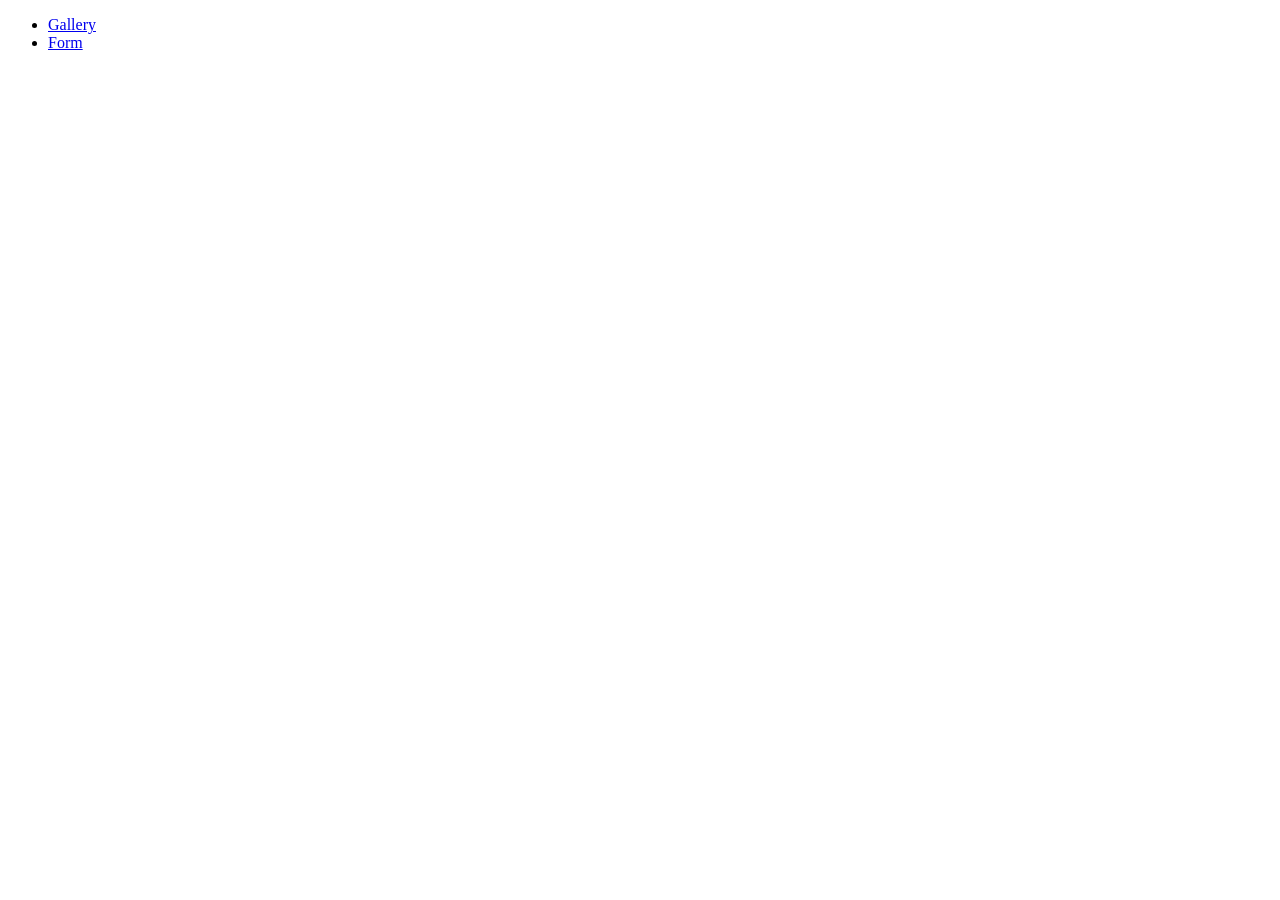
==== src/index.html @ c19de5c8 "Initial commit" ====
<!DOCTYPE html>
<html lang="en">
  <head>
    <meta charset="UTF-8" />
    <link rel="icon" type="image/svg+xml" href="/favicon.svg" />
    <meta name="viewport" content="width=device-width, initial-scale=1.0" />
    <title>Homework 9</title>
    <link rel="stylesheet" href="/css/styles.css" />
  </head>
  <body>
    <ul>
      <li><a href="01-gallery.html">Gallery</a></li>
      <li><a href="02-form.html">Form</a></li>
    </ul>
  </body>
</html>
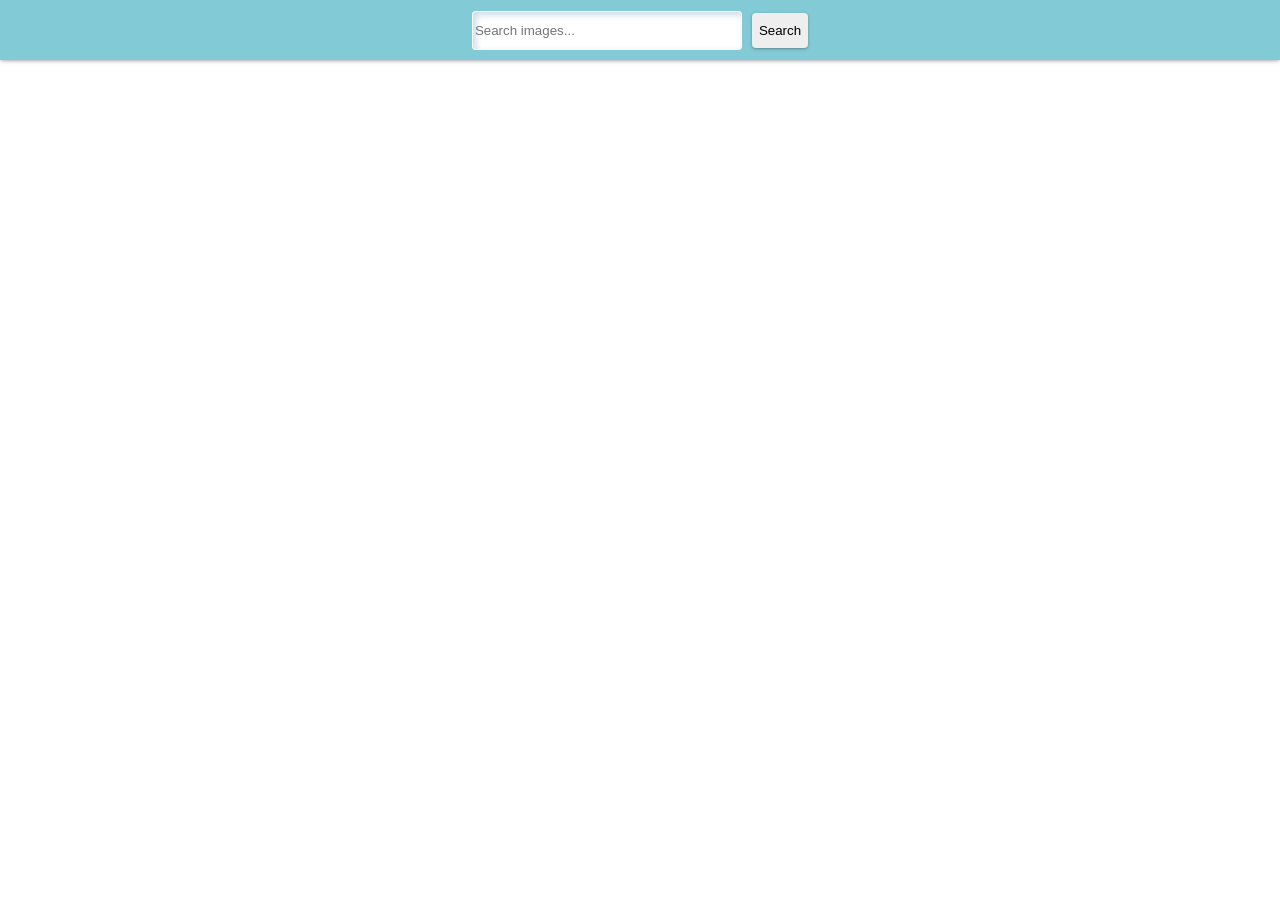
==== commit 4d09fa78: "first" ====
--- a/src/index.html
+++ b/src/index.html
@@ -4,13 +4,23 @@
     <meta charset="UTF-8" />
     <link rel="icon" type="image/svg+xml" href="/favicon.svg" />
     <meta name="viewport" content="width=device-width, initial-scale=1.0" />
-    <title>Homework 9</title>
-    <link rel="stylesheet" href="/css/styles.css" />
+    <title>Homework 11</title>
+    <link rel="stylesheet" href="./css/styles.css" />
   </head>
   <body>
-    <ul>
-      <li><a href="01-gallery.html">Gallery</a></li>
-      <li><a href="02-form.html">Form</a></li>
-    </ul>
+    <form class="search-form" id="search-form">
+      <input
+        class="input"
+        type="text"
+        name="searchQuery"
+        autocomplete="off"
+        placeholder="Search images..."
+      />
+      <button class="search-btn" type="submit">Search</button>
+    </form>
+
+    <div class="gallery"></div>
+
+    <script type="module" src="./main.js"></script>
   </body>
 </html>
--- a/src/css/styles.css
+++ b/src/css/styles.css
@@ -0,0 +1,78 @@
+a {
+  text-decoration: none;
+  color: black;
+}
+
+body {
+  margin: 0 10px 10px 10px;
+  box-sizing: border-box;
+}
+
+.search-form {
+  position: fixed;
+  top: 0;
+  right: 0;
+  width: 100%;
+  display: flex;
+  justify-content: center;
+  align-items: center;
+  height: 60px;
+  gap: 10px;
+
+  box-shadow: rgba(50, 50, 93, 0.25) 0px 2px 5px -1px,
+    rgba(0, 0, 0, 0.3) 0px 1px 3px -1px;
+  background-color: rgb(130, 203, 214);
+}
+
+.gallery {
+  display: grid;
+  max-width: 1140px;
+  grid-template-columns: repeat(auto-fit, minmax(320px, 1fr));
+  grid-auto-rows: 320px;
+  grid-gap: 12px;
+  justify-content: center;
+  margin-left: auto;
+  margin-right: auto;
+  padding-top: 70px;
+}
+
+.photo-card {
+  box-shadow: rgba(50, 50, 93, 0.25) 0px 2px 5px -1px,
+    rgba(0, 0, 0, 0.3) 0px 1px 3px -1px;
+}
+
+.photo-card img {
+  height: calc(100% - 70px);
+  width: 100%;
+  object-fit: cover;
+}
+
+.info {
+  display: flex;
+  justify-content: space-around;
+}
+
+.info-item {
+  display: flex;
+  flex-direction: column;
+  align-items: center;
+}
+
+.input {
+  width: 264px;
+  height: 35px;
+  border-radius: 4px;
+  border: 1px solid transparent;
+  box-shadow: rgb(204, 219, 232) 3px 3px 6px 0px inset,
+    rgba(255, 255, 255, 0.5) -3px -3px 6px 1px inset;
+}
+
+.search-btn {
+  cursor: pointer;
+  border-radius: 4px;
+  height: 35px;
+  border: 1px solid transparent;
+  background-color: rgb(238, 238, 238);
+  box-shadow: rgba(60, 64, 67, 0.3) 0px 1px 2px 0px,
+    rgba(60, 64, 67, 0.15) 0px 1px 3px 1px;
+}
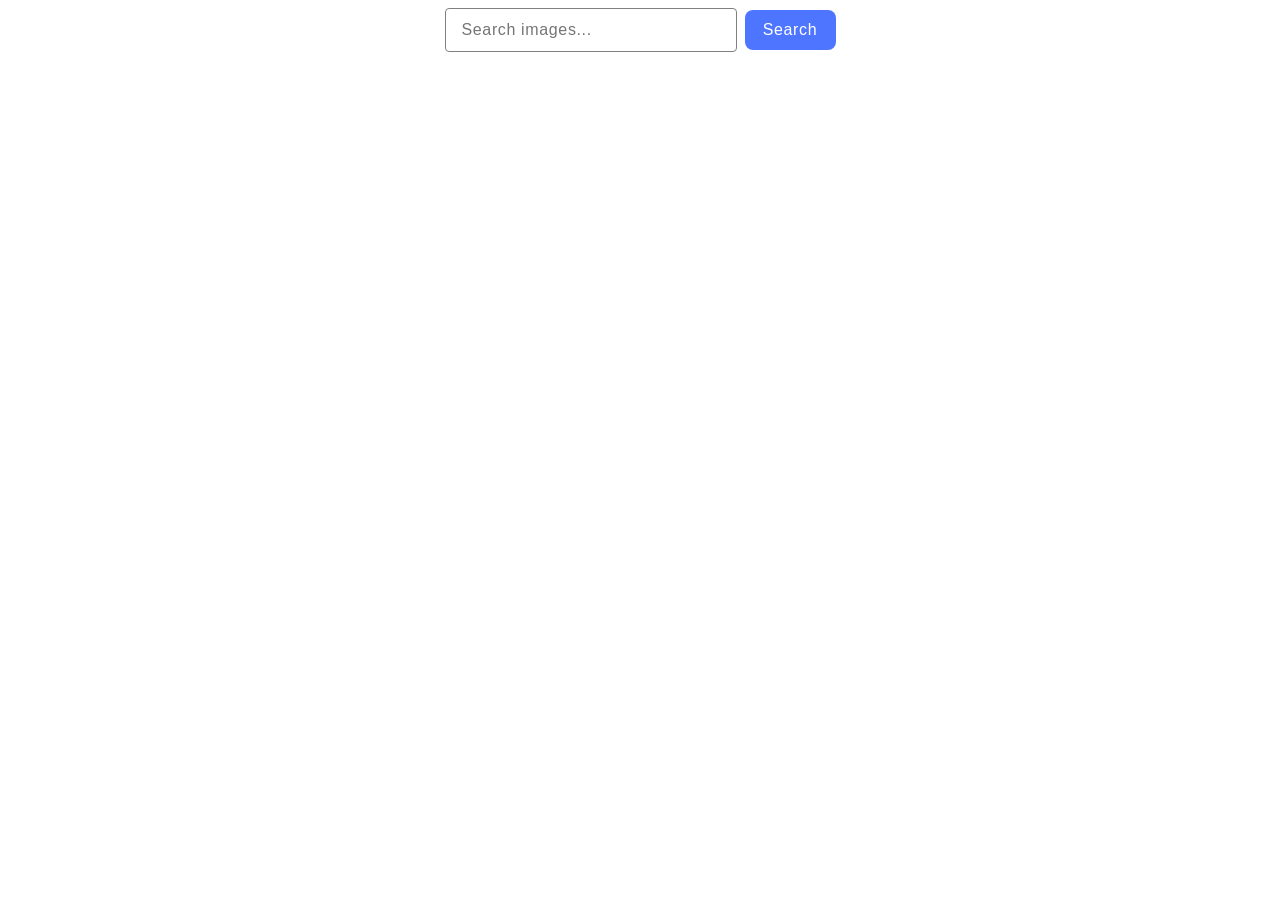
==== commit 717b541a: "done" ====
--- a/src/index.html
+++ b/src/index.html
@@ -16,10 +16,11 @@
         autocomplete="off"
         placeholder="Search images..."
       />
-      <button class="search-btn" type="submit">Search</button>
+      <button class="search-button" type="submit">Search</button>
     </form>
-
+    <span class="loader">Loading</span>
     <div class="gallery"></div>
+    <script type="module" src="./text.js"></script>
 
     <script type="module" src="./main.js"></script>
   </body>
--- a/src/css/styles.css
+++ b/src/css/styles.css
@@ -4,8 +4,8 @@
 }
 
 body {
-  margin: 0 10px 10px 10px;
   box-sizing: border-box;
+  
 }
 
 .search-form {
@@ -17,29 +17,22 @@
   justify-content: center;
   align-items: center;
   height: 60px;
-  gap: 10px;
-
-  box-shadow: rgba(50, 50, 93, 0.25) 0px 2px 5px -1px,
-    rgba(0, 0, 0, 0.3) 0px 1px 3px -1px;
-  background-color: rgb(130, 203, 214);
+  gap: 8px;
 }
 
 .gallery {
   display: grid;
-  max-width: 1140px;
+  max-width: 1128px;
   grid-template-columns: repeat(auto-fit, minmax(320px, 1fr));
   grid-auto-rows: 320px;
-  grid-gap: 12px;
+  grid-gap: 24px;
   justify-content: center;
   margin-left: auto;
   margin-right: auto;
   padding-top: 70px;
 }
 
-.photo-card {
-  box-shadow: rgba(50, 50, 93, 0.25) 0px 2px 5px -1px,
-    rgba(0, 0, 0, 0.3) 0px 1px 3px -1px;
-}
+.photo-card {border: 1px solid #808080;}
 
 .photo-card img {
   height: calc(100% - 70px);
@@ -48,6 +41,12 @@
 }
 
 .info {
+  font-family: "Montserrat", sans-serif;
+  font-weight: 600;
+  font-size: 12px;
+  line-height: 1.33333;
+  letter-spacing: 0.04em;
+  color: #2e2f42;
   display: flex;
   justify-content: space-around;
 }
@@ -56,23 +55,71 @@
   display: flex;
   flex-direction: column;
   align-items: center;
+  font-family: "Montserrat", sans-serif;
+  font-weight: 600;
+  font-size: 12px;
+  line-height: 1.33333;
+  letter-spacing: 0.04em;
+  color: #2e2f42;
 }
 
 .input {
-  width: 264px;
-  height: 35px;
+  font-family: "Montserrat", sans-serif;
+font-weight: 400;
+font-size: 16px;
+line-height: 1.5;
+letter-spacing: 0.04em;
+color: #808080;
+  border: 1px solid #808080;
   border-radius: 4px;
-  border: 1px solid transparent;
-  box-shadow: rgb(204, 219, 232) 3px 3px 6px 0px inset,
-    rgba(255, 255, 255, 0.5) -3px -3px 6px 1px inset;
+  width: 272px;
+  height: 40px;
+  padding-left: 16px;
 }
 
-.search-btn {
-  cursor: pointer;
-  border-radius: 4px;
-  height: 35px;
-  border: 1px solid transparent;
-  background-color: rgb(238, 238, 238);
-  box-shadow: rgba(60, 64, 67, 0.3) 0px 1px 2px 0px,
-    rgba(60, 64, 67, 0.15) 0px 1px 3px 1px;
-}+.search-button {
+  border: none;
+  border-radius: 8px;
+  padding: 8px 16px;
+  width: 91px;
+  height: 40px;
+  background: #4e75ff;
+  font-family: 'Montserrat', sans-serif;
+  font-weight: 500;
+  font-size: 16px;
+  line-height: 1.5;
+  letter-spacing: 0.04em;
+  color: #fff;
+  }
+  
+.loader {
+  color: #FFF;
+  display: inline-block;
+  position: relative;
+  font-size: 48px;
+  font-family: Arial, Helvetica, sans-serif;
+  box-sizing: border-box;
+}
+.loader::after {
+  content: '';  
+  width: 5px;
+  height: 5px;
+  background: currentColor;
+  position: absolute;
+  bottom: 10px;
+  right: -5px;
+  box-sizing: border-box;
+  animation: animloader 1s linear infinite;
+}
+
+@keyframes animloader {
+  0% {
+    box-shadow: 10px 0 rgba(255, 255, 255, 0), 20px 0 rgba(255, 255, 255, 0);
+  }
+  50% {
+    box-shadow: 10px 0 white, 20px 0 rgba(255, 255, 255, 0);
+  }
+  100% {
+    box-shadow: 10px 0 white, 20px 0 white;
+  }
+}
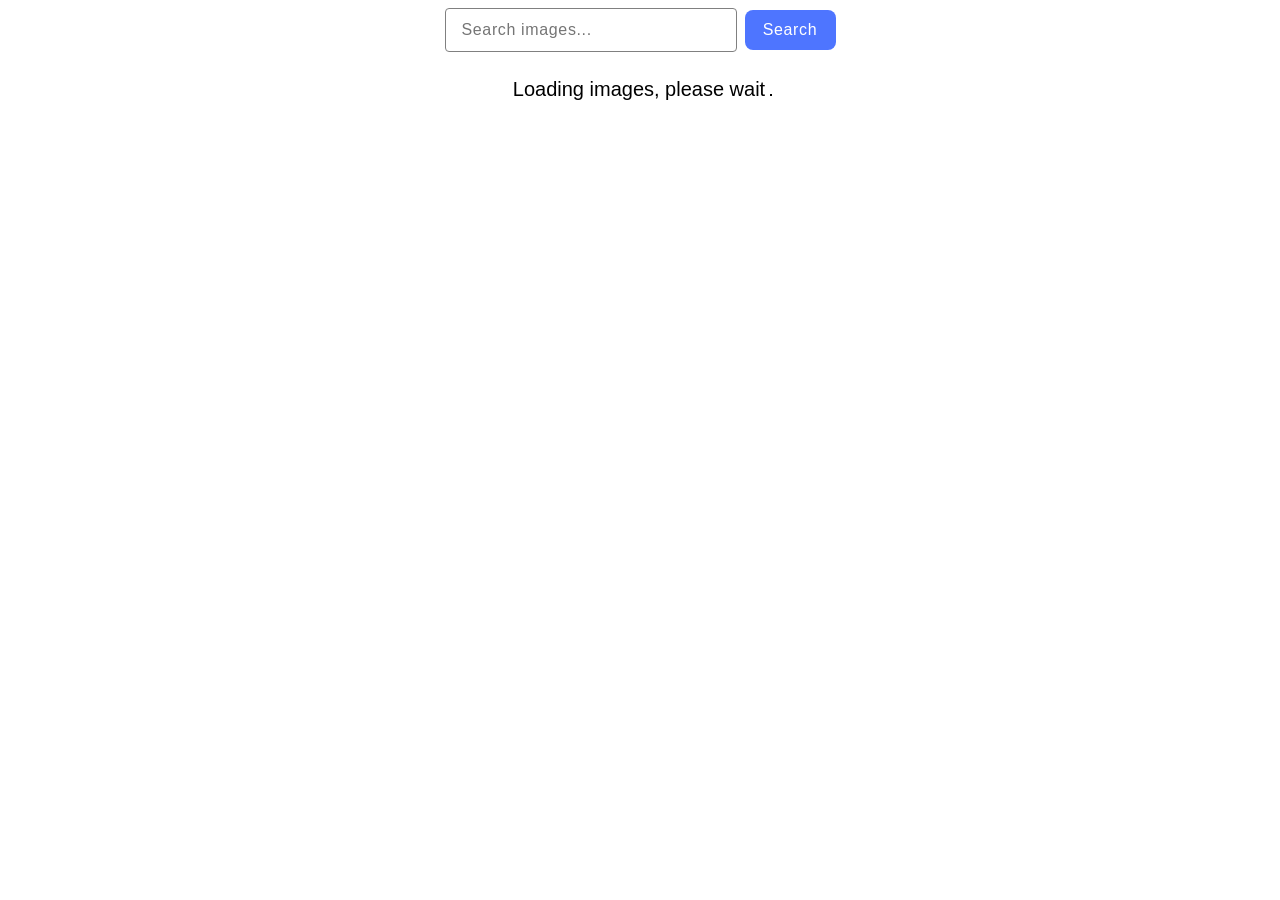
==== commit c0ca38a5: "summary" ====
--- a/src/index.html
+++ b/src/index.html
@@ -18,10 +18,8 @@
       />
       <button class="search-button" type="submit">Search</button>
     </form>
-    <span class="loader">Loading</span>
-    <div class="gallery"></div>
-    <script type="module" src="./text.js"></script>
-
+    <div class="gallery"></div>  
+    <span class="loader">Loading images, please wait</span>
     <script type="module" src="./main.js"></script>
   </body>
 </html>
--- a/src/css/styles.css
+++ b/src/css/styles.css
@@ -93,20 +93,23 @@
   }
   
 .loader {
-  color: #FFF;
+  color: black;
   display: inline-block;
   position: relative;
-  font-size: 48px;
+  font-size: 20px;
   font-family: Arial, Helvetica, sans-serif;
   box-sizing: border-box;
+  justify-content: center;
+  align-items: center;
+  display: flex;
 }
 .loader::after {
   content: '';  
-  width: 5px;
-  height: 5px;
+  width: 2px;
+  height: 2px;
   background: currentColor;
-  position: absolute;
-  bottom: 10px;
+  position: relative;
+  bottom: -5px;
   right: -5px;
   box-sizing: border-box;
   animation: animloader 1s linear infinite;
@@ -117,9 +120,9 @@
     box-shadow: 10px 0 rgba(255, 255, 255, 0), 20px 0 rgba(255, 255, 255, 0);
   }
   50% {
-    box-shadow: 10px 0 white, 20px 0 rgba(255, 255, 255, 0);
+    box-shadow: 10px 0 black, 20px 0 rgba(255, 255, 255, 0);
   }
   100% {
-    box-shadow: 10px 0 white, 20px 0 white;
+    box-shadow: 10px 0 black, 20px 0 black;
   }
 }
